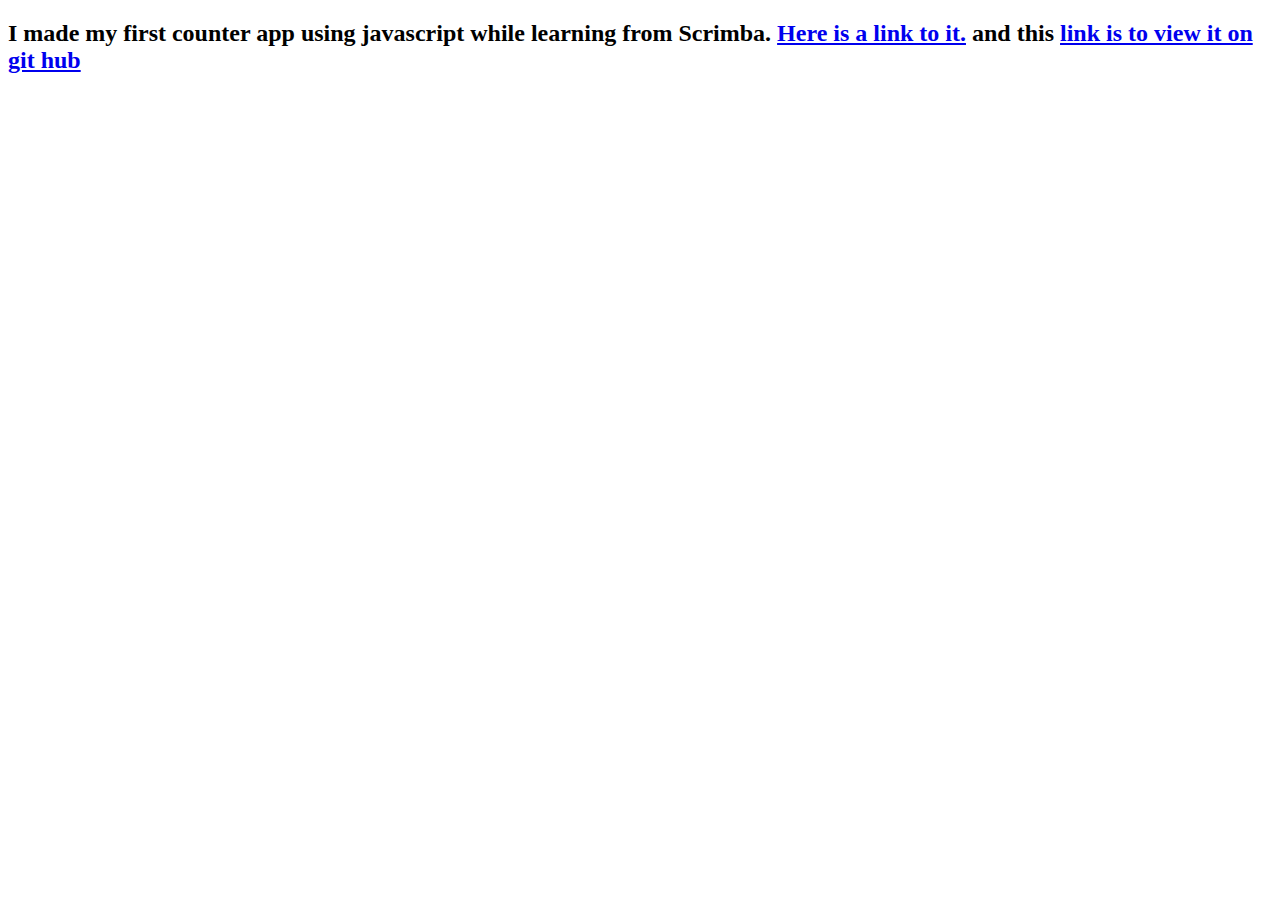
==== index.html @ dd825477 "I completed the html and css code of this app." ====
<!DOCTYPE html>
<html lang="en">

<head>
  <meta charset="utf-8" />
  <meta name= "viewport" content="width=device-width, initial-scale=1.0" />
  <meta name="description" content= "Counting app for attendance" />
  <meta http-equiv="X-UA-Compatible" content="ie=edge">
  <link rel="stylesheet" href="styles.css" />

  <title>
        Zigede Lewis javascript projects
    </title>
  </head>



  <body>

    <h2> I made my first counter app using javascript while learning from Scrimba. <a href="https://beautiful-phoenix-b29d90.netlify.app/" target="_blank"> Here is a link to it.</a> and this <a href="https://ziglewis.github.io/js/" target="_blank">link is to view it on git hub </a>  </h2>
    
  </body>

  </html>
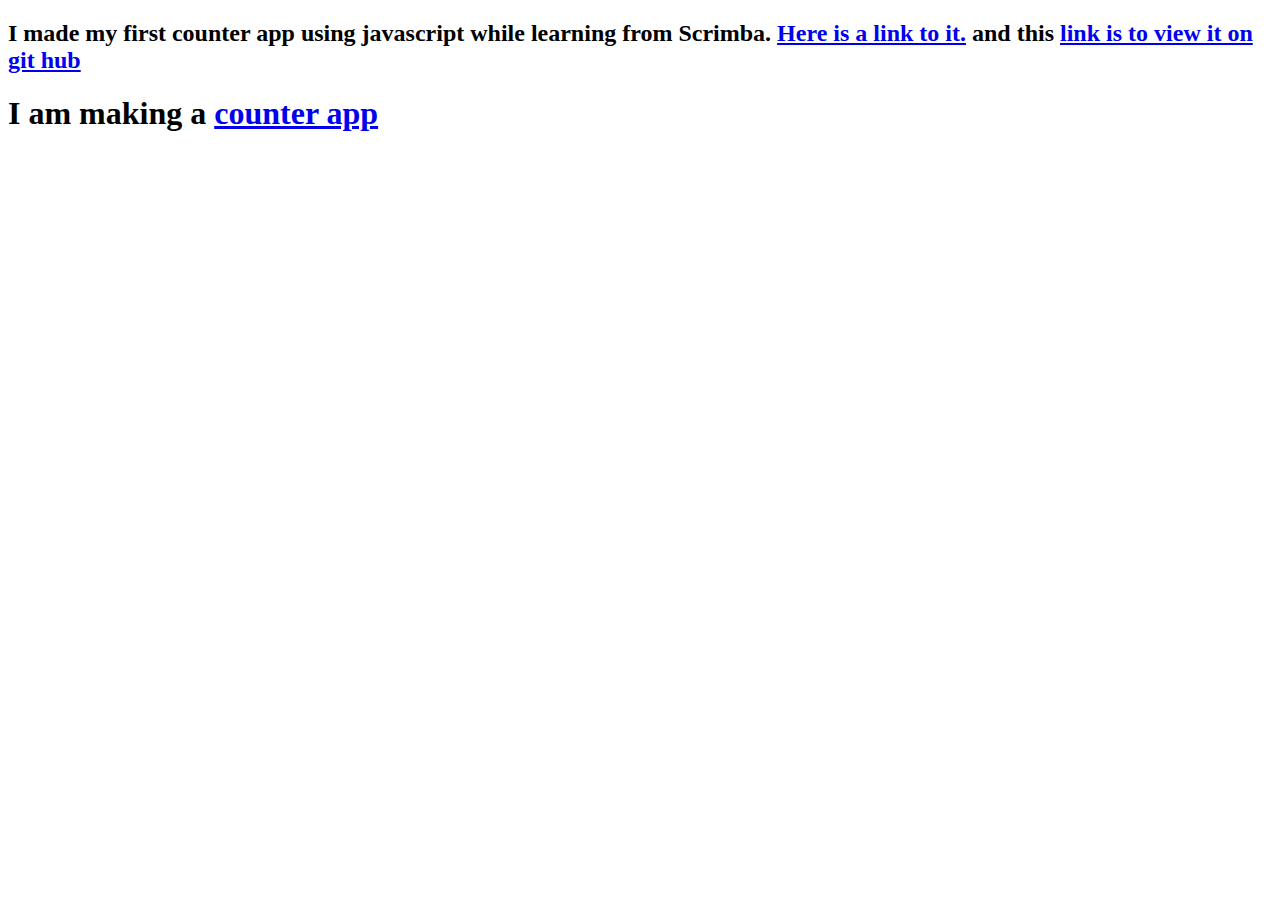
==== commit 560d8db1: "I completed the JS file" ====
--- a/index.html
+++ b/index.html
@@ -21,6 +21,7 @@
 
     <h2> I made my first counter app using javascript while learning from Scrimba. <a href="https://beautiful-phoenix-b29d90.netlify.app/" target="_blank"> Here is a link to it.</a> and this <a href="https://ziglewis.github.io/js/" target="_blank">link is to view it on git hub </a>  </h2>
     
+  <h1> I am making a <a href="counterApp/index.html" > counter app</h1> </a>
   </body>
 
   </html>